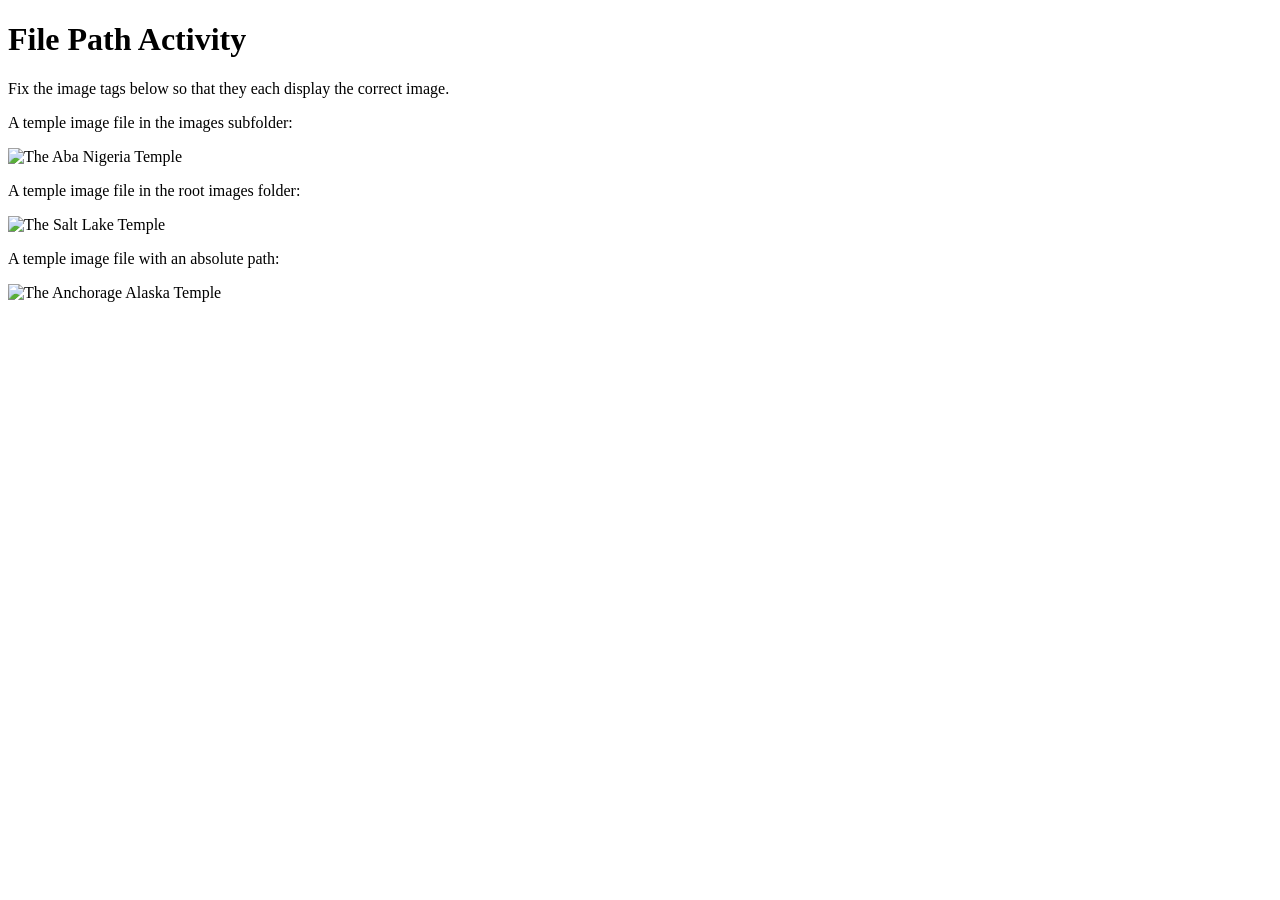
==== week01/file-paths.html @ ab0adc86 "Initial commit" ====
<!DOCTYPE html>
<html lang="en">

<head>
    <meta charset="UTF-8">
    <meta name="viewport" content="width=device-width, initial-scale=1.0">
    <title>File Path Activity</title>
</head>

<body>
    <h1>File Path Activity</h1>
    <p>Fix the image tags below so that they each display the correct image.</p>

    <p>A temple image file in the images subfolder:</p>
    <img src="aba-nigeria-temple.jpeg" alt="The Aba Nigeria Temple">

    <p>A temple image file in the root images folder:</p>
    <img src="salt-lake-temple.jpg" alt="The Salt Lake Temple">

    <p>A temple image file with an absolute path:</p>
    <img src="anchorage-temple-lds-253274-wallpaper.jpg" alt="The Anchorage Alaska Temple">

</body>

</html>
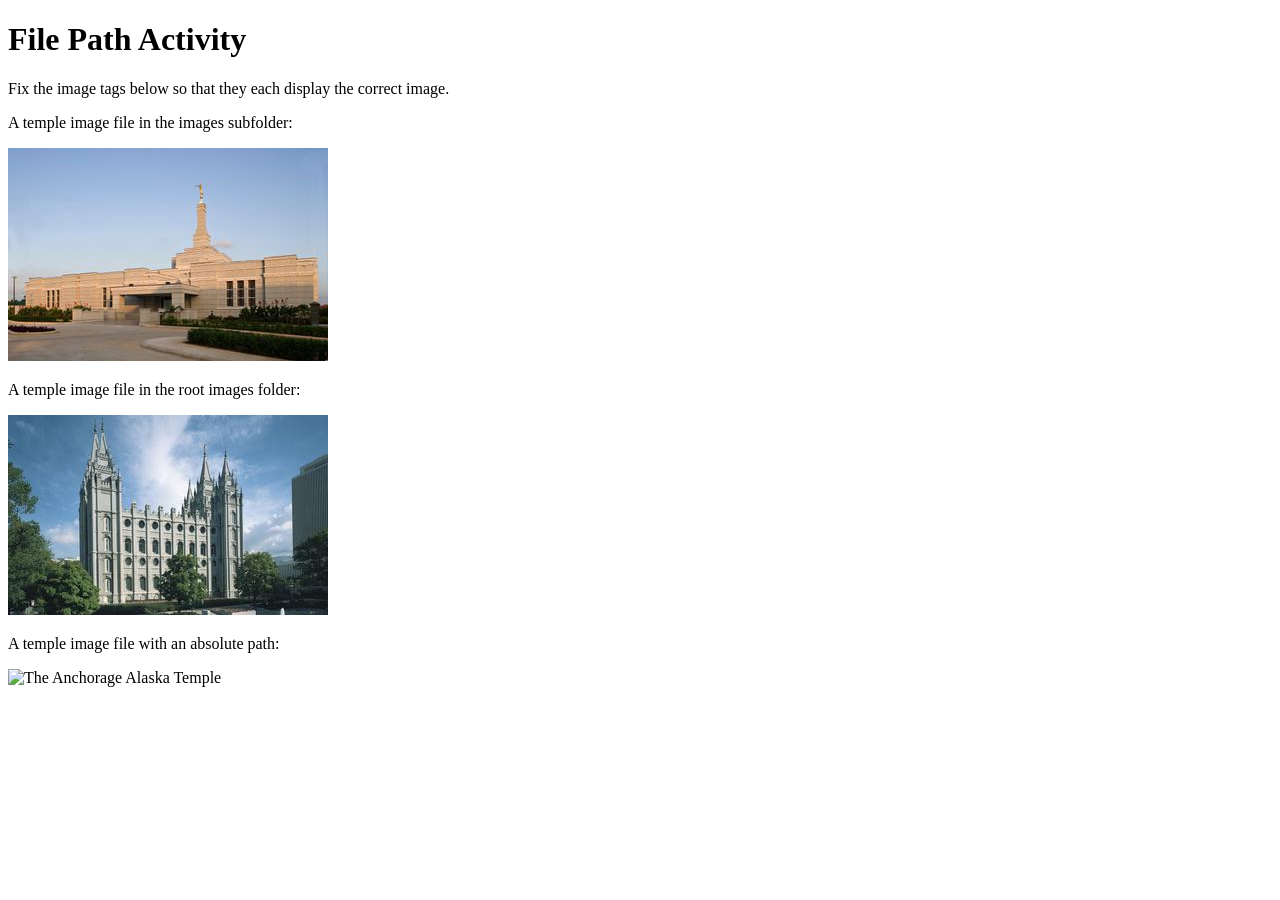
==== commit 6e2909f3: "spaces-deleted" ====
--- a/week01/file-paths.html
+++ b/week01/file-paths.html
@@ -12,13 +12,14 @@
     <p>Fix the image tags below so that they each display the correct image.</p>
 
     <p>A temple image file in the images subfolder:</p>
-    <img src="aba-nigeria-temple.jpeg" alt="The Aba Nigeria Temple">
+    <img src="./images/aba-nigeria-temple.jpeg" alt="The Aba Nigeria Temple">
 
     <p>A temple image file in the root images folder:</p>
-    <img src="salt-lake-temple.jpg" alt="The Salt Lake Temple">
+    <img src="../images/salt-lake-temple.jpg" alt="The Salt Lake Temple">
 
     <p>A temple image file with an absolute path:</p>
-    <img src="anchorage-temple-lds-253274-wallpaper.jpg" alt="The Anchorage Alaska Temple">
+    <img src="https://content.churchofjesuschrist.org/templesldsorg/bc/Temples/photo-galleries/anchorage-alaska/320x180/anchorage-temple-lds-253274-wallpaper.jpg"
+        alt="The Anchorage Alaska Temple">
 
 </body>
 
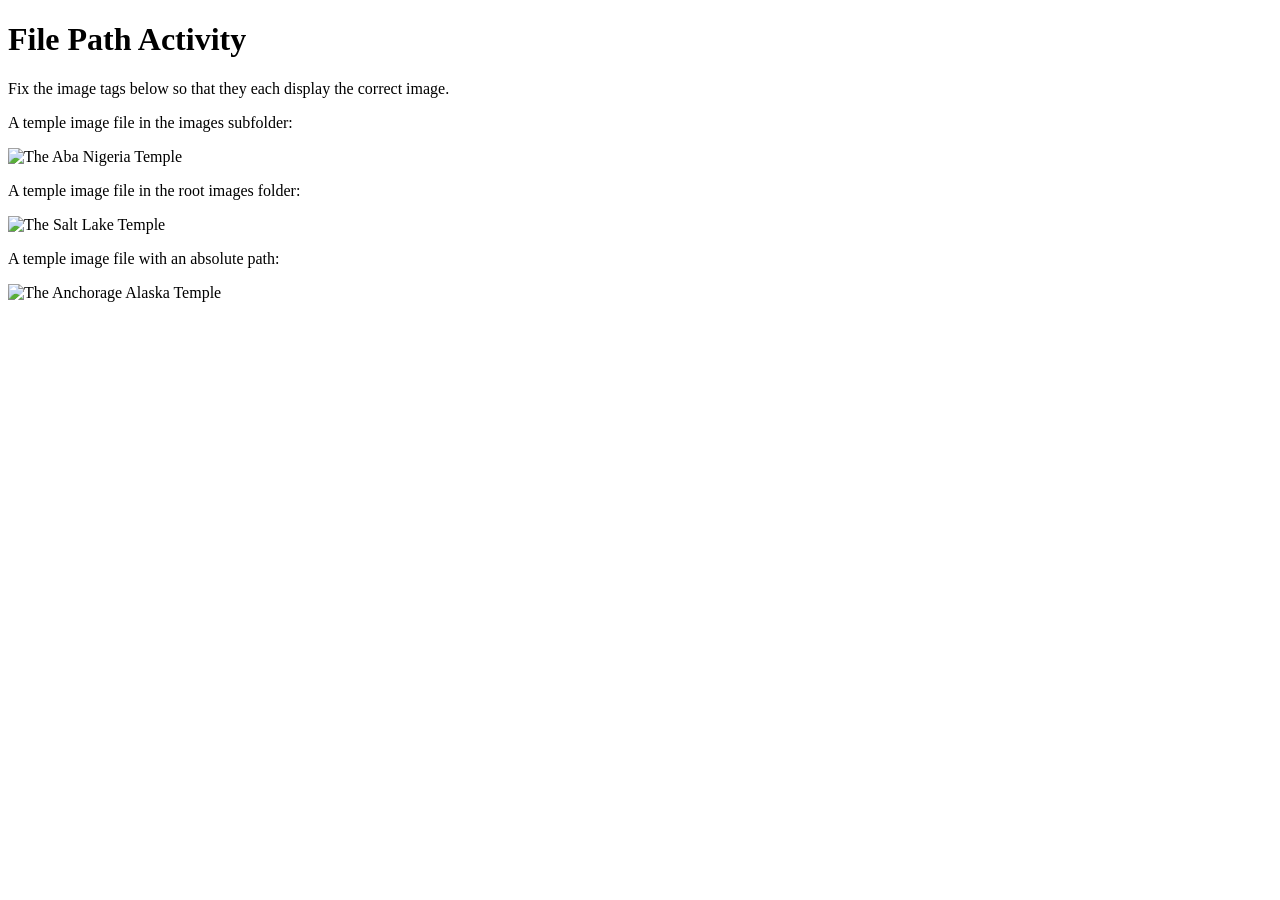
==== commit b2d6380a: "Initial commit" ====
--- a/week01/file-paths.html
+++ b/week01/file-paths.html
@@ -12,14 +12,13 @@
     <p>Fix the image tags below so that they each display the correct image.</p>
 
     <p>A temple image file in the images subfolder:</p>
-    <img src="./images/aba-nigeria-temple.jpeg" alt="The Aba Nigeria Temple">
+    <img src="aba-nigeria-temple.jpeg" alt="The Aba Nigeria Temple">
 
     <p>A temple image file in the root images folder:</p>
-    <img src="../images/salt-lake-temple.jpg" alt="The Salt Lake Temple">
+    <img src="salt-lake-temple.jpg" alt="The Salt Lake Temple">
 
     <p>A temple image file with an absolute path:</p>
-    <img src="https://content.churchofjesuschrist.org/templesldsorg/bc/Temples/photo-galleries/anchorage-alaska/320x180/anchorage-temple-lds-253274-wallpaper.jpg"
-        alt="The Anchorage Alaska Temple">
+    <img src="anchorage-temple-lds-253274-wallpaper.jpg" alt="The Anchorage Alaska Temple">
 
 </body>
 
